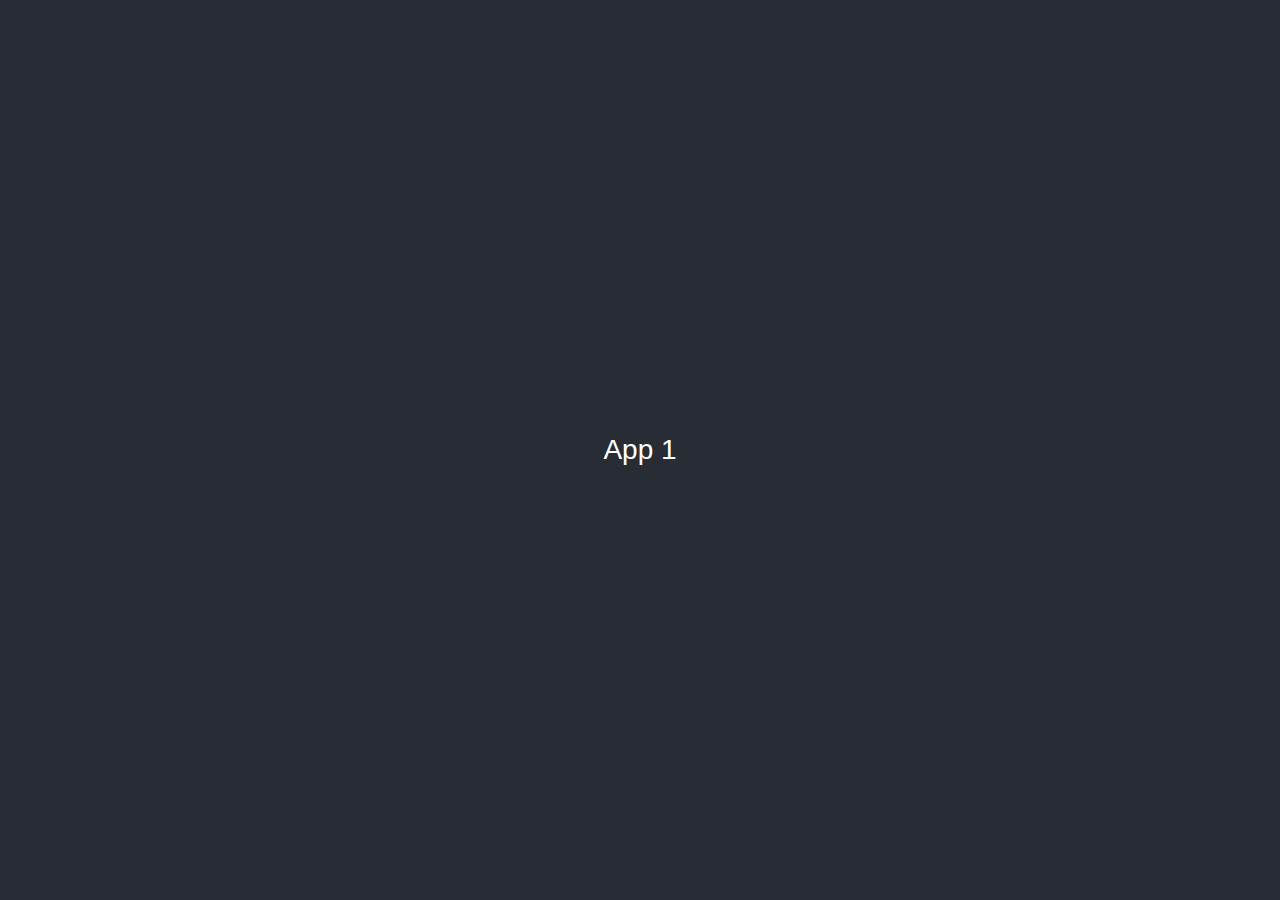
==== nfc.html @ 7fa715a2 "first commit" ====
<!DOCTYPE html>
<html lang="en">
  <head>
    <meta charset="utf-8" />
    <link rel="icon" href="/favicon.ico" />
    <meta name="viewport" content="width=device-width,initial-scale=1" />
    <meta name="theme-color" content="#000000" />
    <meta
      name="description"
      content="Web site created using create-react-app"
    />
    <link rel="apple-touch-icon" href="/logo192.png" />
    <link rel="manifest" href="/manifest.json" />
    <title>React App</title>
    <script defer="defer" src="/static/nfc/js/main.7813bebd.js"></script>
    <link href="/static/nfc/css/main.073c9b0a.css" rel="stylesheet" />
  </head>
  <body>
    <noscript>You need to enable JavaScript to run this app.</noscript>
    <div id="root"></div>
  </body>
</html>
---- static/nfc/css/main.073c9b0a.css ----
body{-webkit-font-smoothing:antialiased;-moz-osx-font-smoothing:grayscale;font-family:-apple-system,BlinkMacSystemFont,Segoe UI,Roboto,Oxygen,Ubuntu,Cantarell,Fira Sans,Droid Sans,Helvetica Neue,sans-serif;margin:0}code{font-family:source-code-pro,Menlo,Monaco,Consolas,Courier New,monospace}.App{text-align:center}.App-logo{height:40vmin;pointer-events:none}@media (prefers-reduced-motion:no-preference){.App-logo{-webkit-animation:App-logo-spin 20s linear infinite;animation:App-logo-spin 20s linear infinite}}.App-header{align-items:center;background-color:#282c34;color:#fff;display:flex;flex-direction:column;font-size:calc(10px + 2vmin);justify-content:center;min-height:100vh}.App-link{color:#61dafb}@-webkit-keyframes App-logo-spin{0%{-webkit-transform:rotate(0deg);transform:rotate(0deg)}to{-webkit-transform:rotate(1turn);transform:rotate(1turn)}}@keyframes App-logo-spin{0%{-webkit-transform:rotate(0deg);transform:rotate(0deg)}to{-webkit-transform:rotate(1turn);transform:rotate(1turn)}}
/*# sourceMappingURL=main.073c9b0a.css.map*/
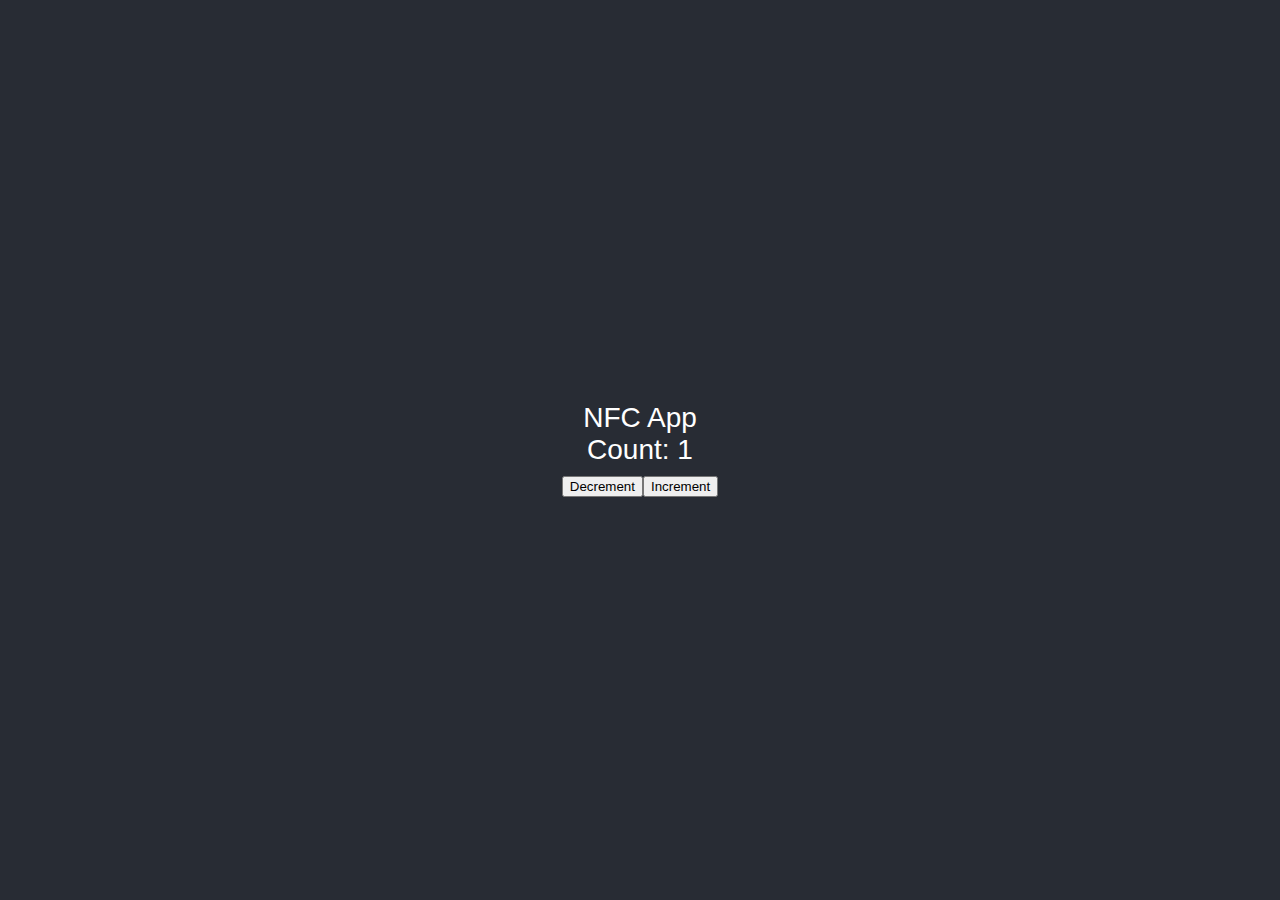
==== commit cf1ae158: "Ver 20230904" ====
--- a/nfc.html
+++ b/nfc.html
@@ -12,8 +12,8 @@
     <link rel="apple-touch-icon" href="/logo192.png" />
     <link rel="manifest" href="/manifest.json" />
     <title>React App</title>
-    <script defer="defer" src="/static/nfc/js/main.7813bebd.js"></script>
-    <link href="/static/nfc/css/main.073c9b0a.css" rel="stylesheet" />
+    <script defer="defer" src="/static/nfc/js/main.76d23161.js"></script>
+    <link href="/static/nfc/css/main.f0c05cd7.css" rel="stylesheet" />
   </head>
   <body>
     <noscript>You need to enable JavaScript to run this app.</noscript>
--- a/static/nfc/css/main.f0c05cd7.css
+++ b/static/nfc/css/main.f0c05cd7.css
@@ -0,0 +1,2 @@
+body{-webkit-font-smoothing:antialiased;-moz-osx-font-smoothing:grayscale;font-family:-apple-system,BlinkMacSystemFont,Segoe UI,Roboto,Oxygen,Ubuntu,Cantarell,Fira Sans,Droid Sans,Helvetica Neue,sans-serif;margin:0}code{font-family:source-code-pro,Menlo,Monaco,Consolas,Courier New,monospace}.App{text-align:center}.App-logo{height:40vmin;pointer-events:none}@media (prefers-reduced-motion:no-preference){.App-logo{-webkit-animation:App-logo-spin 20s linear infinite;animation:App-logo-spin 20s linear infinite}}.App-header{align-items:center;background-color:#282c34;color:#fff;display:flex;flex-direction:column;font-size:calc(10px + 2vmin);justify-content:center;min-height:100vh}.App-link{color:#61dafb}@-webkit-keyframes App-logo-spin{0%{-webkit-transform:rotate(0deg);transform:rotate(0deg)}to{-webkit-transform:rotate(1turn);transform:rotate(1turn)}}@keyframes App-logo-spin{0%{-webkit-transform:rotate(0deg);transform:rotate(0deg)}to{-webkit-transform:rotate(1turn);transform:rotate(1turn)}}button{font-family:inherit}
+/*# sourceMappingURL=main.f0c05cd7.css.map*/